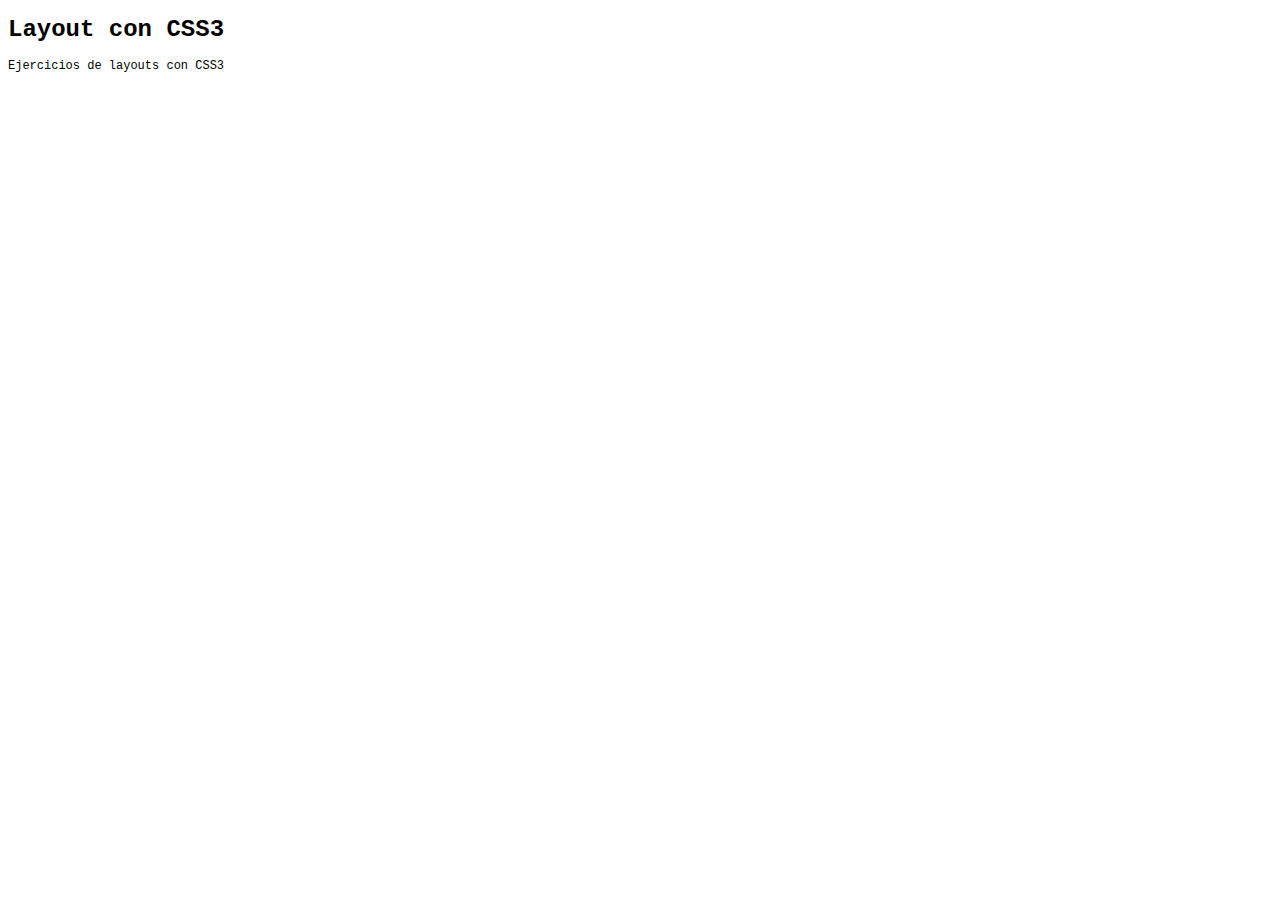
==== index.html @ 73f6cffd "Creamos la estructura base del proyecto" ====
<!DOCTYPE html>
<html lang="en">
<head>
    <meta charset="UTF-8">
    <meta http-equiv="X-UA-Compatible" content="IE=edge">
    <meta name="viewport" content="width=device-width, initial-scale=1.0">
    <title>Layout con CSS3</title>
    <link rel="stylesheet" href="./css/style.css">
</head>
<body>
    <h1>Layout con CSS3</h1>
    <p>Ejercicios de layouts con CSS3</p>
</body>
</html>
---- css/style.css ----
html {
    font-family: 'Courier New', Courier, monospace;
    font-size: 12px;
}
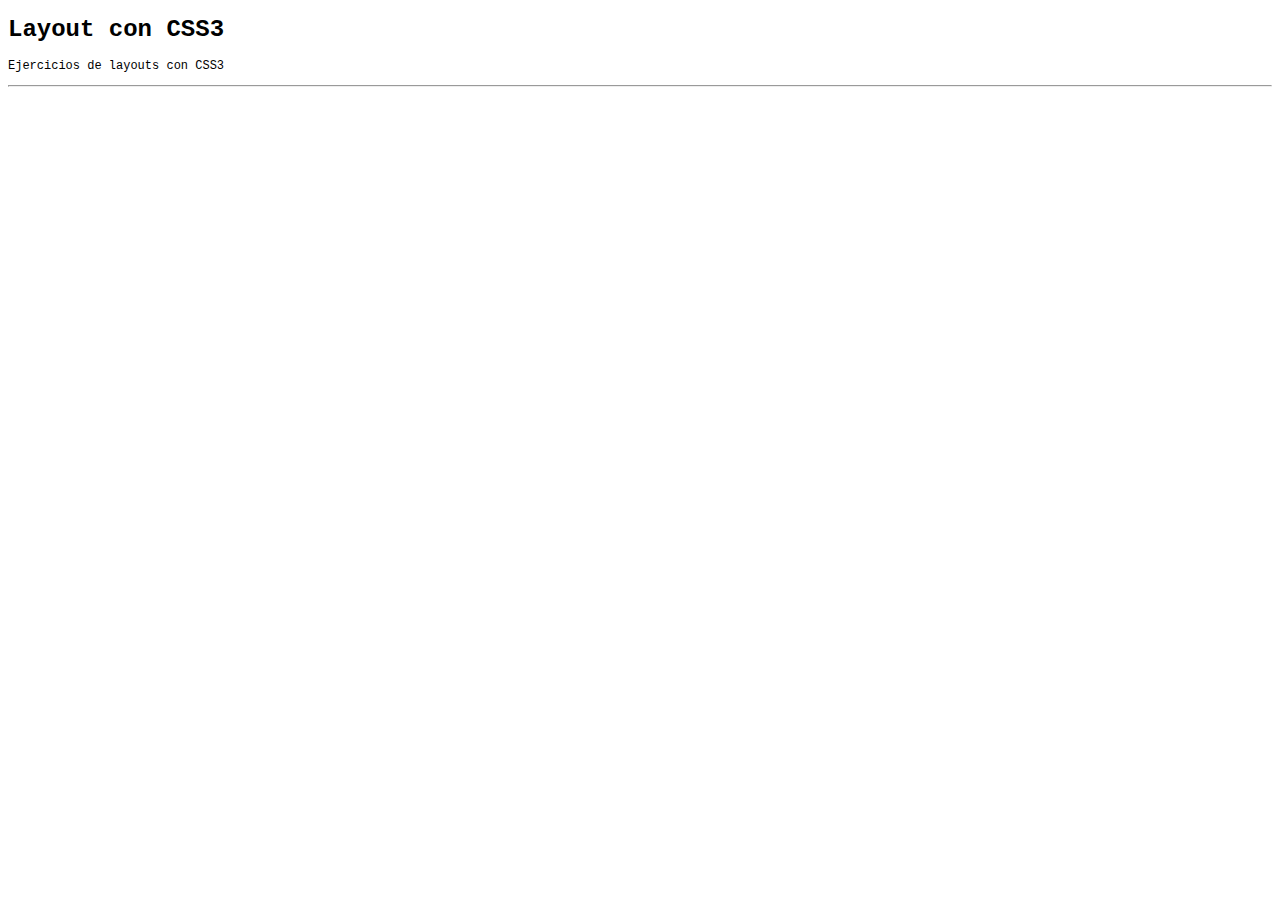
==== commit 05775699: "Práctica de uso básico de flex para crear un layout" ====
--- a/index.html
+++ b/index.html
@@ -10,5 +10,8 @@
 <body>
     <h1>Layout con CSS3</h1>
     <p>Ejercicios de layouts con CSS3</p>
+    <hr>
+    <!-- Cómo usamos flex y sus propiedades -->
+    
 </body>
 </html>